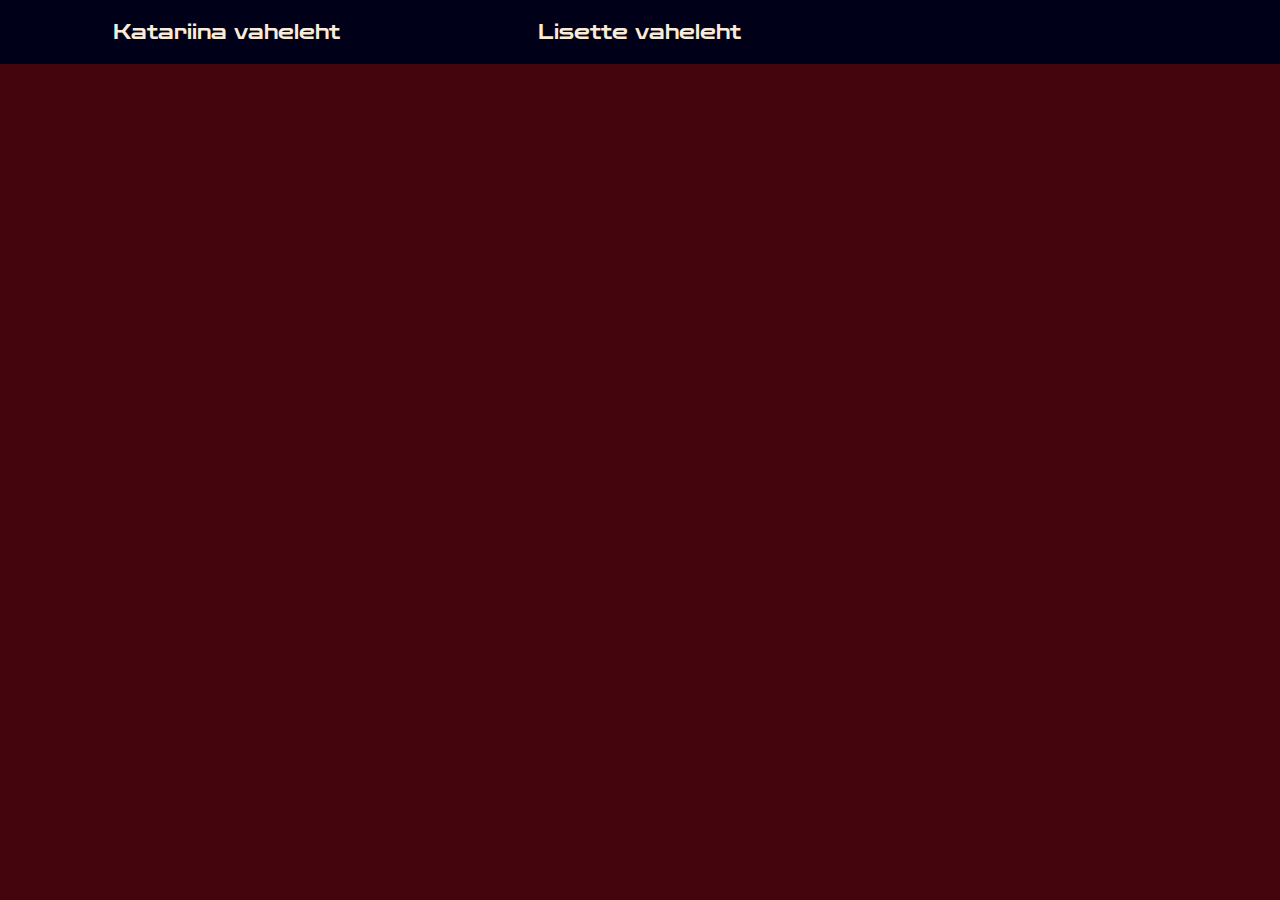
==== avaleht.html @ 734438c3 "Organized css files, linked webpages together, minor fixes" ====
<!DOCTYPE html>
<html lang="et">
<head>
    <meta charset="UTF-8">
    <title>Maailmalõpu üleelamise kiirjuhend</title>
    <meta charset="UTF-8">
    <link rel="stylesheet" href="css\main.css">
    <link rel="stylesheet" href="css\avaleht.css">
    <link rel="stylesheet" href="https://fonts.googleapis.com/css?family=Zen Dots">
</head>

<body>
    <div class="navigation">
        <a href="katariinavaheleht.html">Katariina vaheleht</a>
        <a href="lisette.html">Lisette vaheleht</a>
        <!--<a href ="Rasmuse vaheleht insert here"> Pealkiri </a> -->

    </div>
</body>
</html>
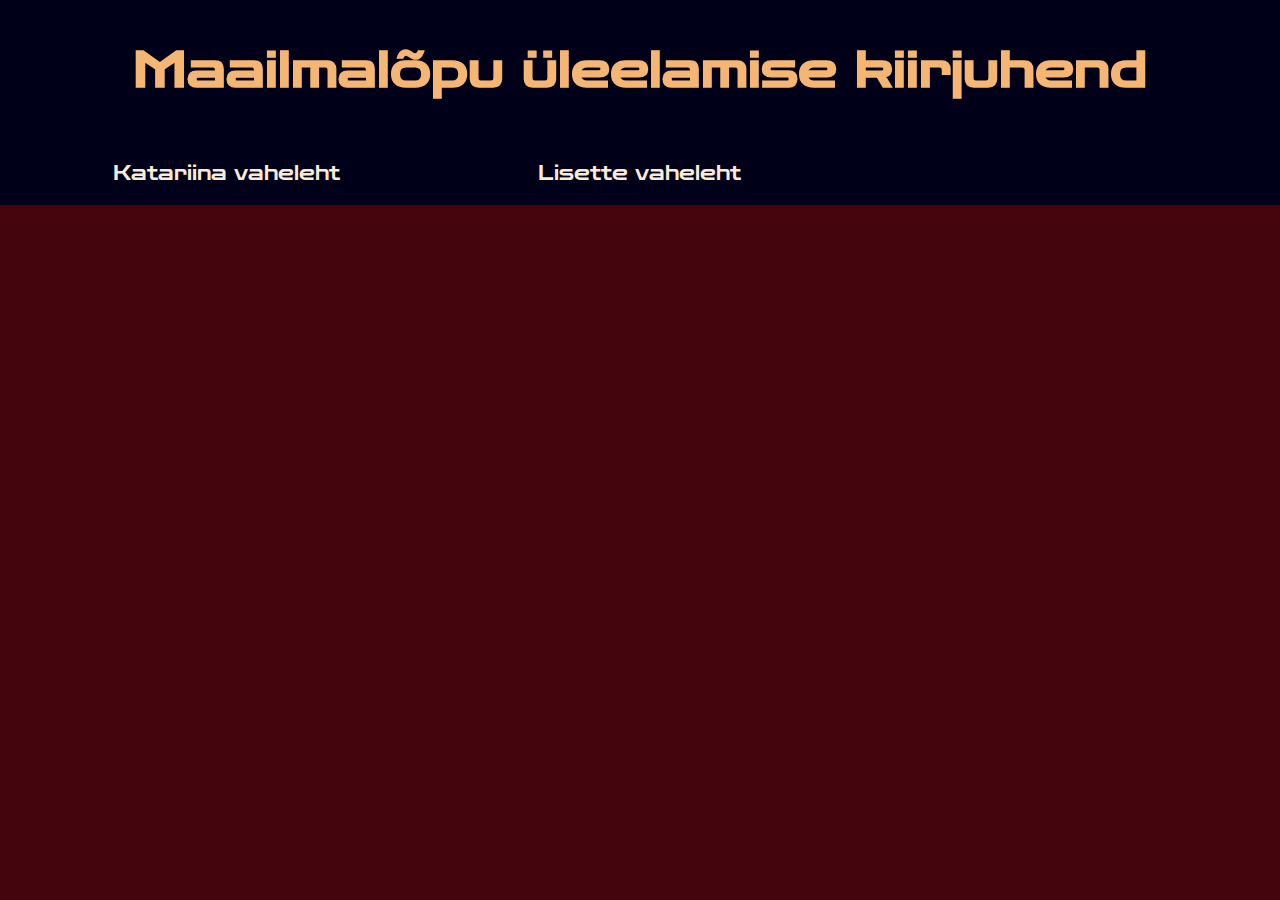
==== commit 1885aabb: "Added icon image into title bar" ====
--- a/avaleht.html
+++ b/avaleht.html
@@ -2,12 +2,15 @@
 <html lang="et">
 <head>
     <meta charset="UTF-8">
-    <title>Maailmalõpu üleelamise kiirjuhend</title>
+    <title>BM1Go</title>
     <meta charset="UTF-8">
+    <link rel="shortcut icon" href="resources\title_icon.ico">
     <link rel="stylesheet" href="css\main.css">
     <link rel="stylesheet" href="css\avaleht.css">
     <link rel="stylesheet" href="https://fonts.googleapis.com/css?family=Zen Dots">
 </head>
+
+<h1>Maailmalõpu üleelamise kiirjuhend</h1>
 
 <body>
     <div class="navigation">
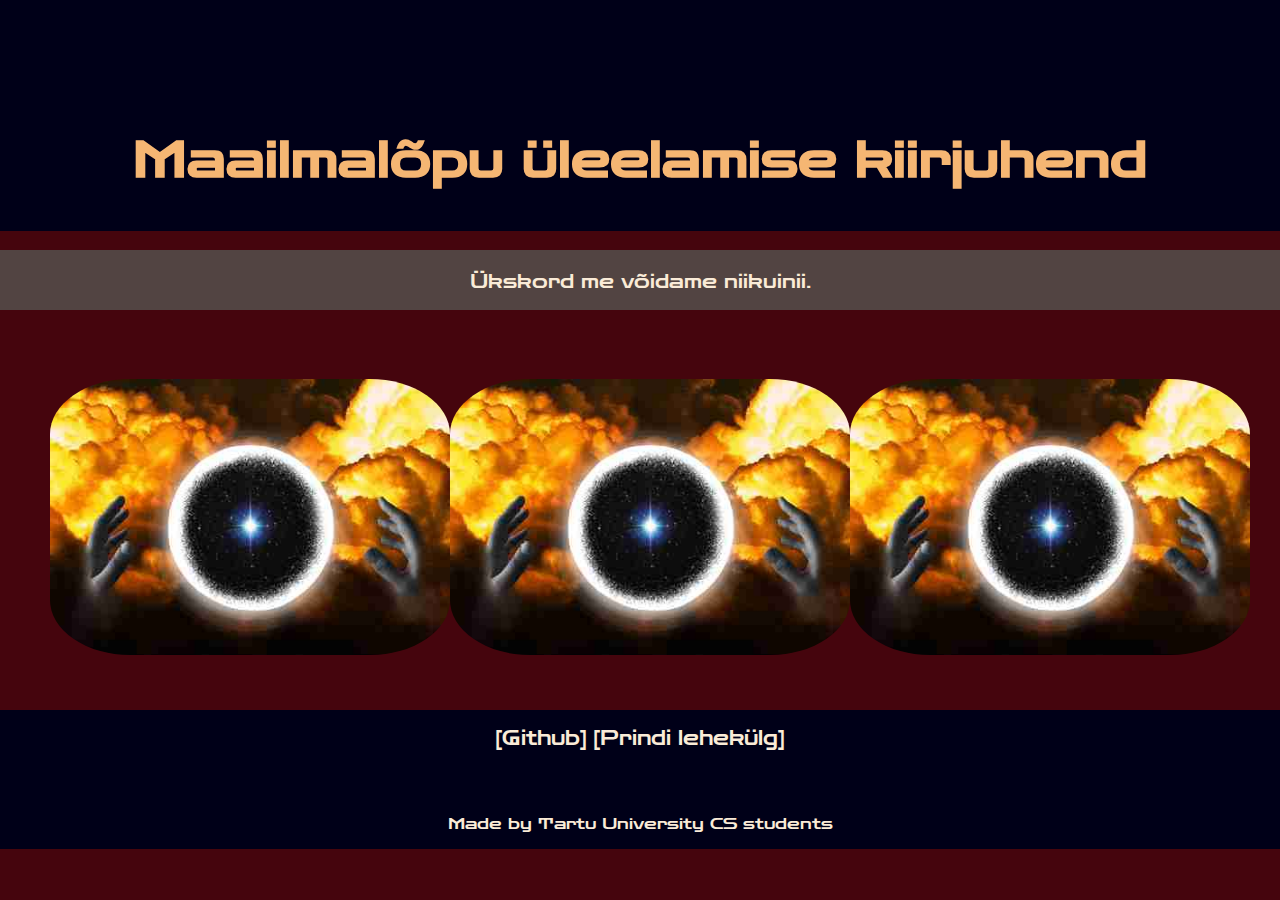
==== commit 56c6f425: "Main look of the website fin, needs content + images for avaleht buttons" ====
--- a/avaleht.html
+++ b/avaleht.html
@@ -3,21 +3,44 @@
 <head>
     <meta charset="UTF-8">
     <title>BM1Go</title>
-    <meta charset="UTF-8">
-    <link rel="shortcut icon" href="resources\title_icon.ico">
+    <link rel="shortcut icon" href="resources\new icon.png">
     <link rel="stylesheet" href="css\main.css">
     <link rel="stylesheet" href="css\avaleht.css">
     <link rel="stylesheet" href="https://fonts.googleapis.com/css?family=Zen Dots">
+
+    <script>
+        // Veebilehte värskendades näed uut ja vahvat tsitaati.
+        writeRandomQuote = function () {
+            var quotes = new Array();
+            quotes[0] = "Ükskord me võidame niikuinii.";
+            quotes[1] = "Rada, mis on mõeldud sinule, ei pruugi olla nähtaval, aga see ei tähenda, et seda pole olemas.";
+            quotes[2] = "Elu on nagu jalgratas — selleks, et tasakaalu hoida, tuleb edasi liikuda.";
+            quotes[3] = "Hiiglase õlgadel seisev kääbus võib näha hiiglasest kaugemale.";
+            var rand = Math.floor(Math.random()*quotes.length);
+            document.write(quotes[rand]);
+        }
+        </script>
 </head>
 
-<h1>Maailmalõpu üleelamise kiirjuhend</h1>
+<body>
+    <div class="mustus"><text>hidden</text></div>
+    <h1>Maailmalõpu üleelamise kiirjuhend</h1>
+    <p class="taustavarviga"><script>writeRandomQuote();</script>
+    </p>
+    <div class="navigationBar">
+        <a class="zoom" href="katariinavaheleht.html"><img src="resources/linkpiltideasemel.jpg" ></a>
+        <a class="zoom" href="lisette.html"><img src="resources/linkpiltideasemel.jpg" ></a> 
+        <a class="zoom" href ="Rasmuse vaheleht insert here"><img src="resources/linkpiltideasemel.jpg" ></a> 
+    </div> 
+    
+    <footer>
+    <p>
+        <a href="https://github.com/flemarrgoL/BM1Go-veebileht">[Github]</a>
+        <!-- Javascripti abil saad kergesti lehekülge printida. -->
+        <a href="javascript:window.print();">[Prindi lehekülg]</a>
+    <p>
+    <p>Made by Tartu University CS students</p>
 
-<body>
-    <div class="navigation">
-        <a href="katariinavaheleht.html">Katariina vaheleht</a>
-        <a href="lisette.html">Lisette vaheleht</a>
-        <!--<a href ="Rasmuse vaheleht insert here"> Pealkiri </a> -->
-
-    </div>
+    </footer>
 </body>
 </html>